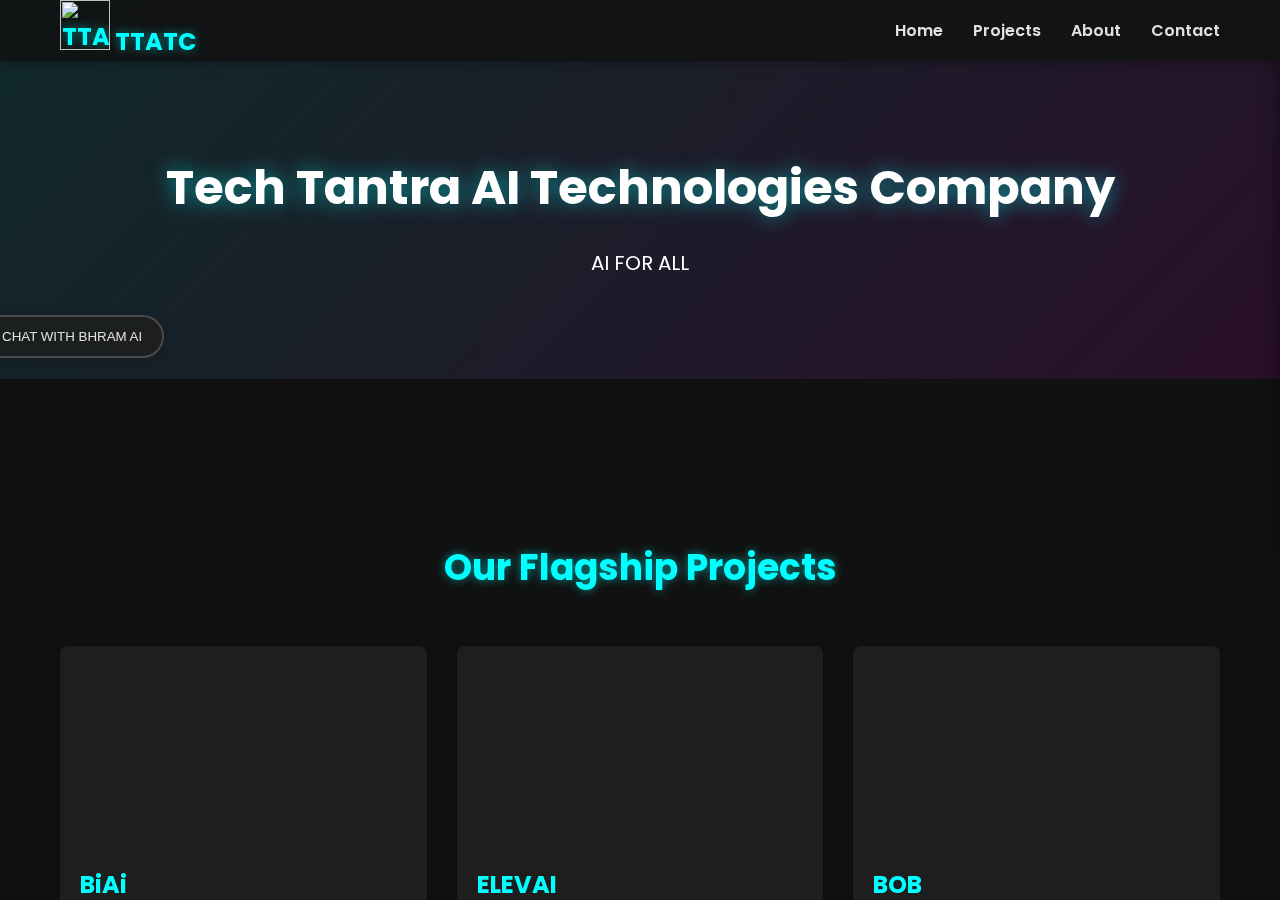
==== index.html @ 27594c72 "Update index.html" ====
<meta charset="UTF-8">
<meta name="viewport" content="width=device-width, initial-scale=1.0">
<meta name="description" content="An AI based Tech Startup Tool--Made in India">
<meta name="keywords" content="AI India, indian AI startups, AI Agents, AI resume analysis, AI resume analysis tool, ElevAI agents, AI resume analysis website, AI resume analysis app, AI resume analysis software, made in India, made in Bharat">
<link rel="icon" href="favicon.ico" type="image/x-icon">
<title>TTATC | tech tantra ai technologies company</title>
<style>
    @import url('https://fonts.googleapis.com/css2?family=Poppins:wght@300;400;600;700&display=swap');

    :root {
        --primary-color: #00ffff;
        --secondary-color: #ff00ff;
        --bg-color: #121212;
        --text-color: #e0e0e0;
        --header-bg: rgba(18, 18, 18, 0.9);
        --card-bg: #1e1e1e;
    }

    * {
        box-sizing: border-box;
        margin: 0;
        padding: 0;
    }

    body, html {
        font-family: 'Poppins', sans-serif;
        background-color: var(--bg-color);
        color: var(--text-color);
        line-height: 1.6;
        overflow-x: hidden;
        height: 100%;
    }

    .parallax-container {
        height: 100vh;
        overflow-x: hidden;
        overflow-y: auto;
        perspective: 1px;
    }

    .parallax-layer {
        position: absolute;
        top: 0;
        right: 0;
        bottom: 0;
        left: 0;
    }

    .parallax-bg {
        transform: translateZ(-1px) scale(2);
        background-image: url('https://source.unsplash.com/random/1920x1080?technology,dark');
        background-size: cover;
        background-position: center;
        z-index: -1;
    }

    .content {
        transform: translateZ(0);
        position: relative;
        background-color: rgba(18, 18, 18, 0.8);
        box-shadow: 0 0 20px rgba(0, 0, 0, 0.5);
    }

    .container {
        max-width: 1200px;
        margin: 0 auto;
        padding: 0 20px;
    }

    header {
        background-color: var(--header-bg);
        box-shadow: 0 2px 10px rgba(0, 0, 0, 0.3);
        position: fixed;
        width: 100%;
        z-index: 1000;
    }

    nav {
        display: flex;
        justify-content: space-between;
        align-items: center;
        padding: 20px 0;
    }

    .logo {
        font-size: 24px;
        font-weight: 700;
        color: var(--primary-color);
        text-shadow: 0 0 10px rgba(0, 255, 255, 0.5);
    }

    .nav-links {
        display: flex;
        list-style: none;
    }

    .nav-links li {
        margin-left: 30px;
    }

    .nav-links a {
        text-decoration: none;
        color: var(--text-color);
        font-weight: 600;
        transition: color 0.3s ease;
    }

    .nav-links a:hover {
        color: var(--primary-color);
        text-shadow: 0 0 10px rgba(0, 255, 255, 0.5);
    }

    .hero {
        background: linear-gradient(135deg, rgba(0, 255, 255, 0.1), rgba(255, 0, 255, 0.1));
        color: white;
        text-align: center;
        padding: 150px 0 100px;
        margin-bottom: 80px;
    }

    .hero h1 {
        font-size: 48px;
        margin-bottom: 20px;
        text-shadow: 0 0 20px rgba(0, 255, 255, 0.5);
    }

    .hero p {
        font-size: 20px;
        max-width: 600px;
        margin: 0 auto;
    }

    .projects {
        padding: 80px 0;
    }

    .projects h2 {
        text-align: center;
        font-size: 36px;
        margin-bottom: 50px;
        color: var(--primary-color);
        text-shadow: 0 0 10px rgba(0, 255, 255, 0.5);
    }

    .project-grid {
        display: grid;
        grid-template-columns: repeat(auto-fit, minmax(300px, 1fr));
        gap: 30px;
    }

    .project-card {
        background: var(--card-bg);
        border-radius: 8px;
        overflow: hidden;
        box-shadow: 0 4px 15px rgba(0, 0, 0, 0.3);
        transition: transform 0.3s ease, box-shadow 0.3s ease;
    }

    .project-card:hover {
        transform: translateY(-5px);
        box-shadow: 0 6px 20px rgba(0, 255, 255, 0.2);
    }

    .project-image {
        height: 200px;
        background-size: cover;
        background-position: center;
    }

    .project-info {
        padding: 20px;
    }

    .project-info h3 {
        font-size: 24px;
        margin-bottom: 10px;
        color: var(--primary-color);
    }

    .project-info p {
        font-size: 14px;
        color: #a0a0a0;
    }

    #project-details {
        position: fixed;
        top: 0;
        left: 0;
        width: 100%;
        height: 100%;
        background: rgba(0, 0, 0, 0.9);
        display: flex;
        align-items: center;
        justify-content: center;
        opacity: 0;
        visibility: hidden;
        transition: all 0.3s ease;
        z-index: 2000;
    }

    #project-details.active {
        opacity: 1;
        visibility: visible;
    }

    .detail-content {
        background: var(--card-bg);
        border-radius: 8px;
        padding: 40px;
        max-width: 600px;
        position: relative;
        box-shadow: 0 0 30px rgba(0, 255, 255, 0.2);
    }

    #close-details {
        position: absolute;
        top: 10px;
        right: 10px;
        background: none;
        border: none;
        font-size: 24px;
        cursor: pointer;
        color: var(--text-color);
    }

    #detail-title {
        font-size: 28px;
        margin-bottom: 20px;
        color: var(--primary-color);
        text-shadow: 0 0 10px rgba(0, 255, 255, 0.5);
    }

    #detail-description {
        font-size: 16px;
        line-height: 1.6;
    }

    @media (max-width: 768px) {
        .hero h1 {
            font-size: 36px;
        }
        .hero p {
            font-size: 18px;
        }
        .projects h2 {
            font-size: 28px;
        }
    }
    .chat-container {
        position: fixed;
        top: 6%;
        right: -50%;
        width: 50%;
        min-height: 55%;
        background-color: rgba(18, 18, 18, 0.8);
        backdrop-filter: blur(10px);
        transition: right 0.5s cubic-bezier(0.68, -0.55, 0.27, 1.55);
        display: flex;
        flex-direction: column;
        box-shadow: -5px 0 15px rgba(0,0,0,0.3);
        border-left: 2px solid #4a4a4a;
        z-index: 100;

    }
    .chat-container.open {
        right: 0;
    }
    .chat-header {
        background: rgba(30, 30, 30, 0.9);
        color: #e0e0e0;
        padding: 15px;
        display: flex;
        justify-content: space-between;
        align-items: center;
        border-bottom: 2px solid #4a4a4a;
    }
    .chat-header h2 {
        margin: 0;
        font-size: 1.5em;
        letter-spacing: 1px;
        font-weight: 300;
    }
    .chat-messages {
        flex-grow: 1;
        overflow-y: auto;
        padding: 20px;
        background: rgba(24, 24, 24, 0.6);
    }
    .chat-input {
        display: flex;
        padding: 15px;
        background-color: rgba(30, 30, 30, 0.9);
        border-top: 2px solid #4a4a4a;
    }
    .chat-input input {
        flex-grow: 1;
        padding: 12px;
        background-color: rgba(60, 60, 60, 0.6);
        border: 2px solid #4a4a4a;
        border-radius: 25px;
        font-size: 16px;
        color: #e0e0e0;
        transition: all 0.3s ease;
    }
    .chat-input input:focus {
        outline: none;
        box-shadow: 0 0 10px rgba(74, 74, 74, 0.5);
        background-color: rgba(80, 80, 80, 0.8);
    }
    .chat-input button {
        padding: 12px 25px;
        background: linear-gradient(90deg, #4a4a4a 0%, #2a2a2a 100%);
        color: #e0e0e0;
        border: none;
        border-radius: 25px;
        margin-left: 10px;
        cursor: pointer;
        transition: all 0.3s ease;
        font-weight: 400;
    }
    .chat-input button:hover {
        transform: translateY(-2px);
        box-shadow: 0 5px 15px rgba(0,0,0,0.2);
        background: linear-gradient(90deg, #5a5a5a 0%, #3a3a3a 100%);
    }
    .toggle-btn, .close-btn {
        background: rgba(30, 30, 30, 0.8);
        color: #e0e0e0;
        border: 2px solid #4a4a4a;
        padding: 12px 20px;
        cursor: pointer;
        border-radius: 25px;
        font-weight: 400;
        transition: all 0.3s ease;
        box-shadow: 0 5px 15px rgba(0,0,0,0.2);
    }
.toggle-btn {
    position: fixed;
    left: -20px;
    top: 35%; /* Adjust this value based on where you want the button vertically */

    z-index: 1000;
    transition: all 0.3s ease;
}

    .toggle-btn:hover, .close-btn:hover {
        box-shadow: 0 8px 20px rgba(0,0,0,0.3);
        background: rgba(82, 81, 81, 0.9);
    }

    .toggle-btn:hover {
    border: 2px solid transparent;
    background-clip: padding-box;
    animation: rgbBorderGlow 3s linear infinite;
}
.toggle-btn::after, .close-btn::after {
    content: '';
    position: absolute;
    top: -2px;
    left: -2px;
    right: -2px;
    bottom: -2px;

    z-index: -1;
    filter: blur(5px);
    opacity: 0;
    transition: opacity 0.3s ease;
}

.toggle-btn:hover::after, .close-btn:hover::after {
    opacity: 1;
}
.about-content, .contact-content {

            padding: 20px;
            margin-bottom: 20px;
        }
        .contact-form input, .contact-form textarea {
            width: 100%;
            padding: 10px;
            margin-bottom: 10px;
            background-color: #1e1e1e;
            border: 2px solid transparent;
        }
        .contact-form button {

            color: #222222;
            padding: 10px 15px;
            border: none;
            cursor: pointer;
            background-color: white;
        }
        .contact-form button:hover {
            background: rgb(59, 59, 59);
            color: white;
        }
@keyframes rgbBorderGlow {
    0% {
        box-shadow: 0 0 5px #ff0000, 0 0 10px #ff0000, 0 0 15px #ff0000;
    }
    33% {
        box-shadow: 0 0 5px #00ff00, 0 0 10px #00ff00, 0 0 15px #00ff00;
    }
    66% {
        box-shadow: 0 0 5px #0000ff, 0 0 10px #0000ff, 0 0 15px #0000ff;
    }
    100% {
        box-shadow: 0 0 5px #ff0000, 0 0 10px #ff0000, 0 0 15px #ff0000;
    }
}
    .message {
        background-color: rgba(40, 40, 40, 0.8);
        border-radius: 15px;
        padding: 10px 15px;
        margin-bottom: 10px;
        max-width: 80%;
        box-shadow: 0 2px 5px rgba(0,0,0,0.2);
    }
    .message.user {
        align-self: flex-end;
        background-color: rgba(74, 74, 74, 0.8);
        color: #e0e0e0;
    }
    .message.bot {
        align-self: flex-start;
        background-color: rgba(60, 60, 60, 0.8);
    }
    .info-panel {
        position: fixed;
        top: 75px;
        z-index: 99999;
        left: -300px;
        width: 250px;
        background-color: rgba(18, 18, 18, 0.8);
        backdrop-filter: blur(10px);
        padding: 20px;
        border-radius: 0 10px 10px 0;
        box-shadow: 5px 0 15px rgba(0,0,0,0.2);
        transition: left 0.5s cubic-bezier(0.68, -0.55, 0.27, 1.55);
        color: #e0e0e0;
    }
    .info-panel.open {
        left: 0;
        
    }
    .info-panel h2 {
        font-size: 1.2em;
        margin-top: 0;
        font-weight: 300;
    }
    .info-panel p {
        font-size: 0.9em;
    }
    .info-panel ul {
        padding-left: 20px;
        font-size: 0.9em;
    }
    ::-webkit-scrollbar {
        width: 8px;
    }
    ::-webkit-scrollbar-track {
        background: rgba(30, 30, 30, 0.6);
    }
    ::-webkit-scrollbar-thumb {
        background: #4a4a4a;
        border-radius: 4px;
    }
    ::-webkit-scrollbar-thumb:hover {
        background: #5a5a5a;
    }
</style>
</head>
<body>
    <header>

        <nav class="container">
            <div class="logo">
                <img src="https://i.ibb.co/ZBNCYJk/ttntra.png" alt="TTATC Logo" style="height: 50px; width: auto;">
                <span>TTATC</span>
            </div>
            <ul class="nav-links">
                <li><a href="#home">Home</a></li>
                <li><a href="#projects">Projects</a></li>
                <li><a href="#about">About</a></li>
                <li><a href="#contact">Contact</a></li>
            </ul>
        </nav>
    </header>
    <div class="chat-container" id="chatContainer">
        <div class="chat-header">
            <h2>AI Assistant</h2>
            <button class="close-btn" onclick="toggleElements()">Close</button>
        </div>
        <div class="chat-messages" id="chatMessages">
            <!-- Messages will be added here dynamically -->
        </div>
        <div class="chat-input">
            <input type="text" id="userInput" placeholder="Ask me anything...">
            <button onclick="sendMessage()">Send</button>
        </div>
    </div>

    <div class="info-panel" id="infoPanel">
        <h2>BHRAM Features</h2>
        <ul>
            <li>Language Processing</li>
            <li>To send a request direct us, start your question with "q:" (e. q: what is the price of a custom AI app for ABC Business)</li>
            <li>Brand Info</li>
            <li>Available 24/7</li>
            <li>Multi-language Support</li>
        </ul>
        <p>Ask a question to begin!</p>
    </div>
    
    <button class="toggle-btn" id="toggleBtn" onclick="toggleElements()">CHAT WITH BHRAM AI</button>
    <div class="parallax-container">
        <div class="parallax-layer parallax-bg"></div>
        <div class="parallax-layer content">


        
            <section id="home" class="hero">
                <div class="container">
                    <h1>Tech Tantra AI Technologies Company</h1>
                    <p>AI FOR ALL</p>
                </div>
            </section>

            <section id="projects" class="projects">
                <div class="container">
                    <h2>Our Flagship Projects</h2>
                    <div class="project-grid">
                        <div class="project-card" data-project="biai">
                            <div class="project-image" style="background-image: url('https://i.ibb.co/SP1WkF9/biai.png')"></div>
                            <div class="project-info">
                                <h3>BiAi</h3>
                                <p>Revolutionary AI resume analyzer</p>
                            </div>
                        </div>
                        <div class="project-card" data-project="ai">
                            <div class="project-image" style="background-image: url('https://i.ibb.co/kqQ558W/elev.png')"></div>
                            <div class="project-info">
                                <h3>ELEVAI</h3>
                                <p>Advanced AI agents for complex problem-solving</p>
                            </div>
                        </div>
                        <div class="project-card" data-project="bob">
                            <div class="project-image" style="background-image: url('https://i.ibb.co/mDf3fFy/bob.png')"></div>
                            <div class="project-info">
                                <h3>BOB</h3>
                                <p>Cutting-edge ai bot building platform. no code, no node</p>
                            </div>
                        </div>
                    </div>
                </div>
            </section>


    <div id="project-details">
        <div class="detail-content">
            <button id="close-details">&times;</button>
            <h2 id="detail-title"></h2>
            <p id="detail-description"></p>
        </div>
    </div>
    <section id="About">
                <div class="about-content" style="width: 80%;
        margin: auto;
        overflow: hidden;
        padding: 20px;
    ">
            <h1>About Us</h1>
            <p>Welcome to Tech Tantra AI Technologies Company. We are dedicated to Bring AI for humanity and for every possible Industries.</p>
            <p>Founded in Aug-2023, right now, team of 1 professionals works tirelessly to research and develop cutting edge AI solutions. </p>
            <p>Our core values include:</p>
            <ul>
                <li>Keep our customers happy and satisfied.</li>
                <li>Value our customers feedback and money.</li>
                <li>No ThirdParty API Interference. For Privacy and Security.</li>
                <li>easy to use and full unlocked potential of AI Solutions.</li>
            </ul>
        </div>
    </section>

    <section id="Contact">
    <section id="Contact">
        <div class="contact-content" style="width: 80%;
        margin: auto;
        overflow: hidden;
        padding: 20px;
    ">
            <h1>Contact Us</h1>
            <p>We'd love to hear from you. Please use the form below to get in touch.</p>
            <div class="contact-info">
                <p>Email: we@techtantra.tech</p>
                <p>Phone: (+91) 90738-88611</p>
                <p>Address: 290 Dum Dum Park, Kolkata, WestBengal, 700055</p>
            </div>
        </div>
    </section>
</div>
</div>
<script>
    const projectDetails = {
        biai: {
            title: "BIAI",
            description: "The BIAI is an advanced artificial intelligence system designed to analyze user CV(resume) and extract relevant information for a job posting. The BIAI is train by own using realtime resumes and realtime job postings from the Internet (google). It then uses the extracted data to train a neural network that can recognize patterns in user input and generate an optimal solution based on the given constraints."
        },
        ai: {
            title: "ELEVAI",
            description: "ELEVAI is our advanced artificial intelligence system designed to automate the most complex problems facing humanity. By mimicking the neural networks of the human brain, this AI can process vast amounts of data, recognize intricate patterns, and generate innovative solutions across various domains, from climate change mitigation to optimizing global supply chains. (UNDER DEVELOPEMENT)"
        },
        bob: {
            title: "BOB Platform",
            description: "The BOB Platform where businesses or individuals can build own custom data given LLM chat bot and can deploy it on there Site or can use for own internal usage. (UNDER PROTOTYPE)"
        }
    };

    const projectDetailsElement = document.getElementById('project-details');
    const detailTitle = document.getElementById('detail-title');
    const detailDescription = document.getElementById('detail-description');
    const closeButton = document.getElementById('close-details');

    document.querySelectorAll('.project-card').forEach(project => {
        project.addEventListener('click', () => {
            const projectType = project.getAttribute('data-project');
            const details = projectDetails[projectType];
            detailTitle.textContent = details.title;
            detailDescription.textContent = details.description;
            projectDetailsElement.classList.add('active');
        });
    });

    closeButton.addEventListener('click', () => {
        projectDetailsElement.classList.remove('active');
    });

    document.addEventListener('click', (event) => {
        if (projectDetailsElement.classList.contains('active') && !event.target.closest('.detail-content') && !event.target.closest('.project-card')) {
            projectDetailsElement.classList.remove('active');
        }
    });

    // Smooth scrolling for navigation links
    document.querySelectorAll('a[href^="#"]').forEach(anchor => {
        anchor.addEventListener('click', function (e) {
            e.preventDefault();
            document.querySelector(this.getAttribute('href')).scrollIntoView({
                behavior: 'smooth'
            });
        });
    });

    // Intersection Observer for fade-in effect
    const observer = new IntersectionObserver((entries) => {
        entries.forEach(entry => {
            if (entry.isIntersecting) {
                entry.target.style.opacity = 1;
                entry.target.style.transform = 'translateY(0)';
            }
        });
    }, { threshold: 0.1 });

    document.querySelectorAll('.project-card').forEach(card => {
        card.style.opacity = 0;
        card.style.transform = 'translateY(20px)';
        card.style.transition = 'opacity 0.5s, transform 0.5s';
        observer.observe(card);
    });

    // Parallax effect
    window.addEventListener('scroll', () => {
        const parallaxBg = document.querySelector('.parallax-bg');
        const scrollPosition = window.pageYOffset;
        parallaxBg.style.transform = `translateY(${scrollPosition * 0.5}px)`;
    });
</script>
<script>
    async function sendMessage() {
        const userInput = document.getElementById('userInput');
        const message = userInput.value.trim();
        if (message) {
            addMessage('You', message, 'user');
            userInput.value = '';

            let userId = localStorage.getItem('user_id');
            if (!userId) {
                userId = uuidv4();
                localStorage.setItem('user_id', userId);
            }

            try {
                const response = await fetch('https://clean-rodent-stable.ngrok-free.app/ask', {
                    method: 'POST',
                    headers: {
                        'Content-Type': 'application/json',
                    },
                    body: JSON.stringify({
                        question: message,
                        user_id: userId,
                    }),
                });

                const data = await response.json();
                const botResponse = data.answer;

                addMessage('AI', botResponse, 'bot');
            } catch (error) {
                console.error('Error:', error);
                addMessage('AI', 'Sorry, there was an error processing your request.', 'bot');
            }
        }
    }

    function uuidv4() {
        return 'xxxxxxxx-xxxx-4xxx-yxxx-xxxxxxxxxxxx'.replace(/[xy]/g, function(c) {
            var r = Math.random() * 16 | 0, v = c === 'x' ? r : (r & 0x3 | 0x8);
            return v.toString(16);
        });
    }

    function addMessage(sender, text, type) {
        const messageContainer = document.createElement('div');
        messageContainer.classList.add('message', type);
        messageContainer.innerHTML = `<strong>${sender}:</strong> ${text}`;
        document.getElementById('chatMessages').appendChild(messageContainer);
        document.getElementById('chatMessages').scrollTop = document.getElementById('chatMessages').scrollHeight;
    }

    function toggleElements() {
        const chatContainer = document.getElementById('chatContainer');
        const infoPanel = document.getElementById('infoPanel');
        chatContainer.classList.toggle('open');
        infoPanel.classList.toggle('open');
    }

    document.getElementById('userInput').addEventListener('keypress', function(e) {
        if (e.key === 'Enter') {
            sendMessage();
        }
    });

    setTimeout(() => {
        addMessage('AI', "Greetings, human. I am BHRAM your AI assistant, ready to process your inquiries. How may I be of service? i can solve any query or issue or requests regarding TTATC our Brand", 'bot');
    }, 500);
</script>
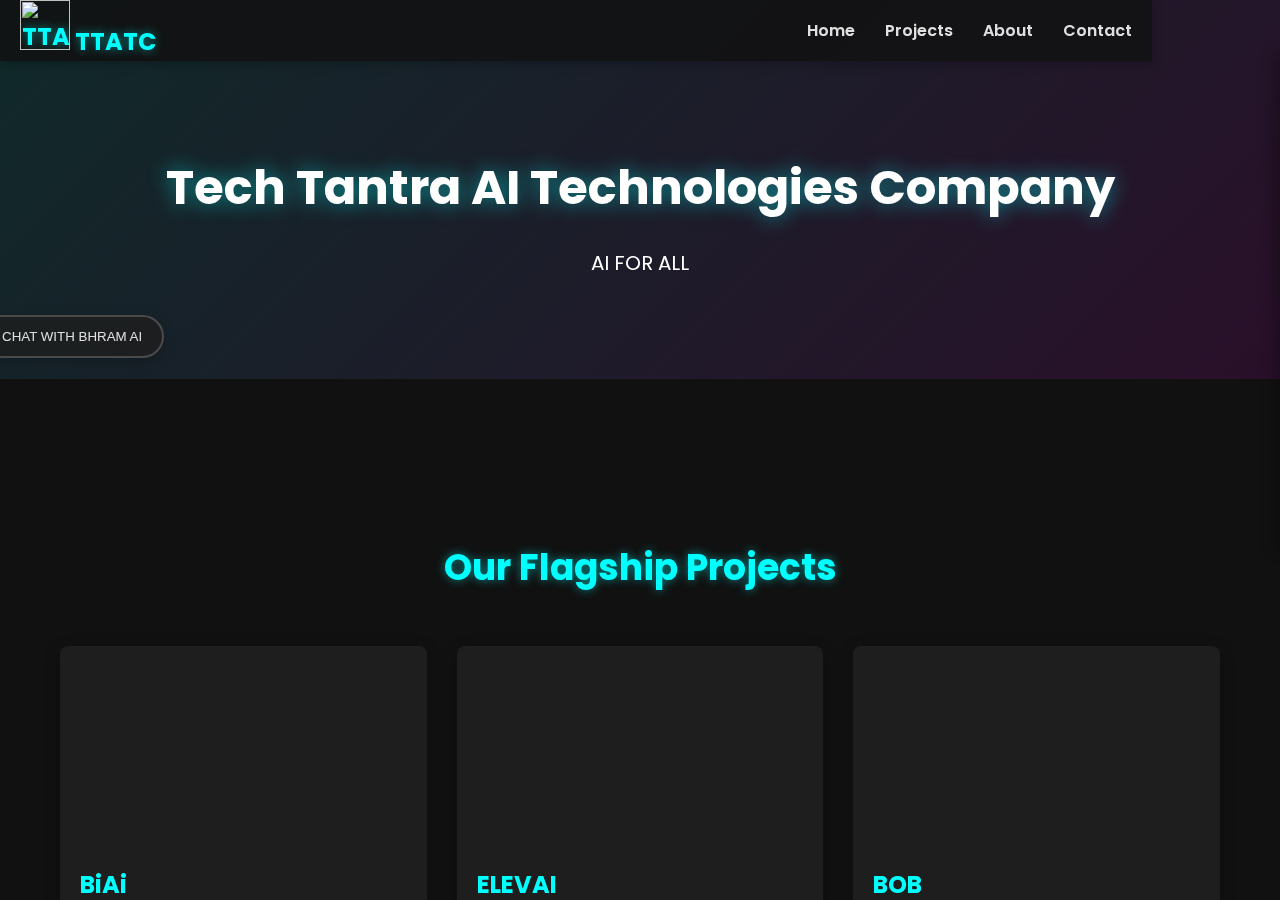
==== commit 9965f770: "Update index.html" ====
--- a/index.html
+++ b/index.html
@@ -72,7 +72,7 @@
         background-color: var(--header-bg);
         box-shadow: 0 2px 10px rgba(0, 0, 0, 0.3);
         position: fixed;
-        width: 100%;
+        width: 90%;
         z-index: 1000;
     }
 
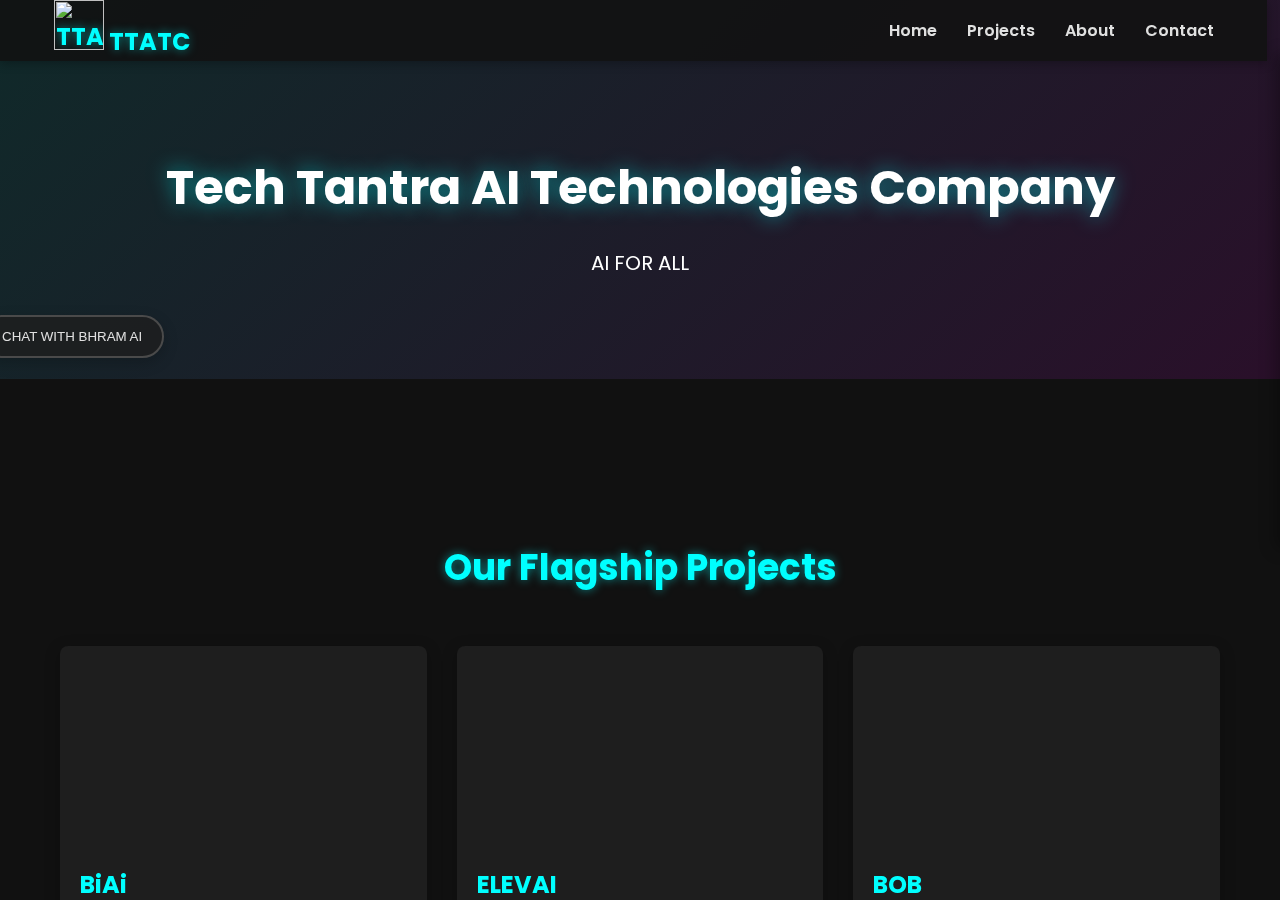
==== commit 99714c65: "Update index.html" ====
--- a/index.html
+++ b/index.html
@@ -72,7 +72,7 @@
         background-color: var(--header-bg);
         box-shadow: 0 2px 10px rgba(0, 0, 0, 0.3);
         position: fixed;
-        width: 90%;
+        width: 99%;
         z-index: 1000;
     }
 
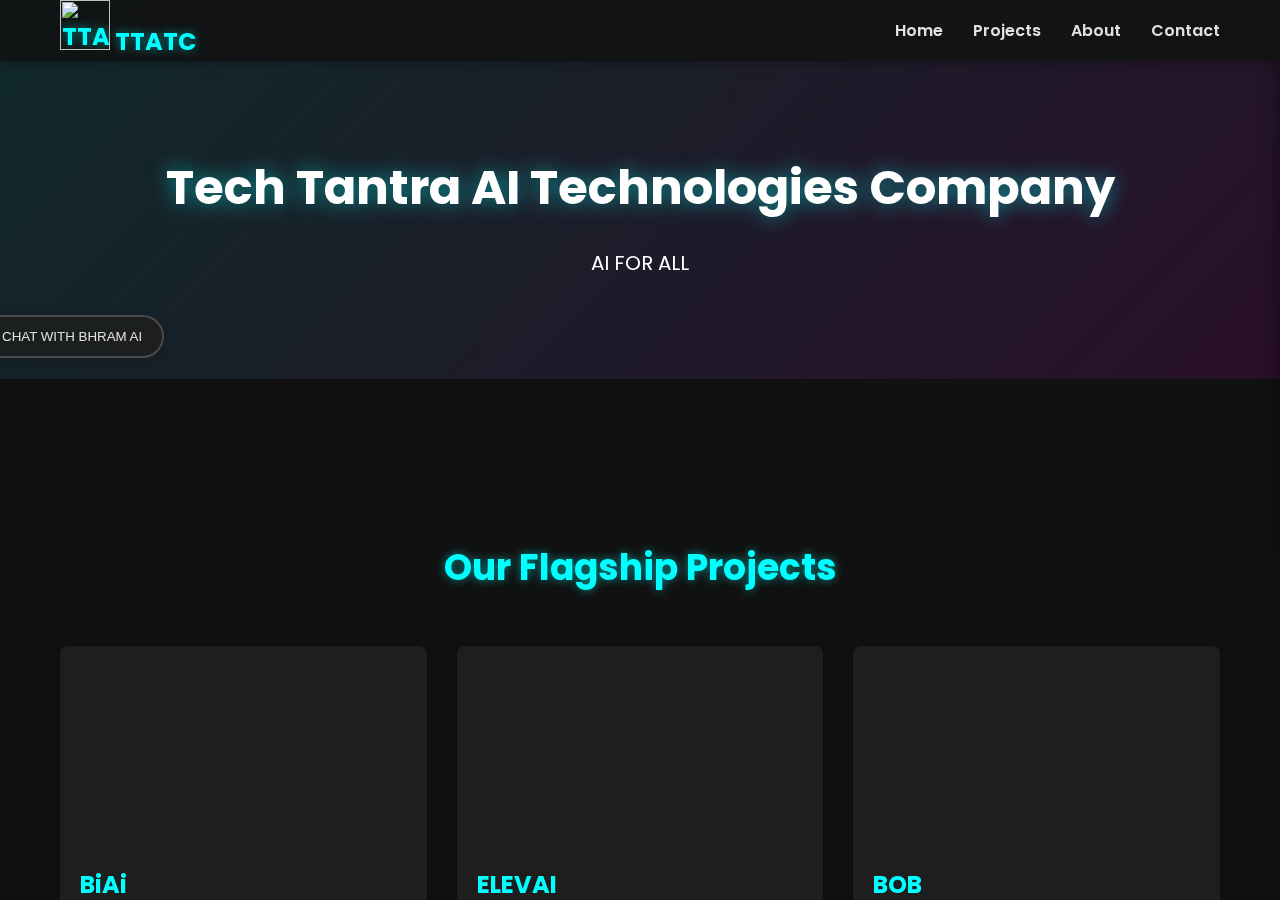
==== commit e89a8c82: "Update index.html" ====
--- a/index.html
+++ b/index.html
@@ -72,7 +72,7 @@
         background-color: var(--header-bg);
         box-shadow: 0 2px 10px rgba(0, 0, 0, 0.3);
         position: fixed;
-        width: 99%;
+        width: 100%;
         z-index: 1000;
     }
 
@@ -458,6 +458,7 @@
     }
     ::-webkit-scrollbar {
         width: 8px;
+        display: none;
     }
     ::-webkit-scrollbar-track {
         background: rgba(30, 30, 30, 0.6);
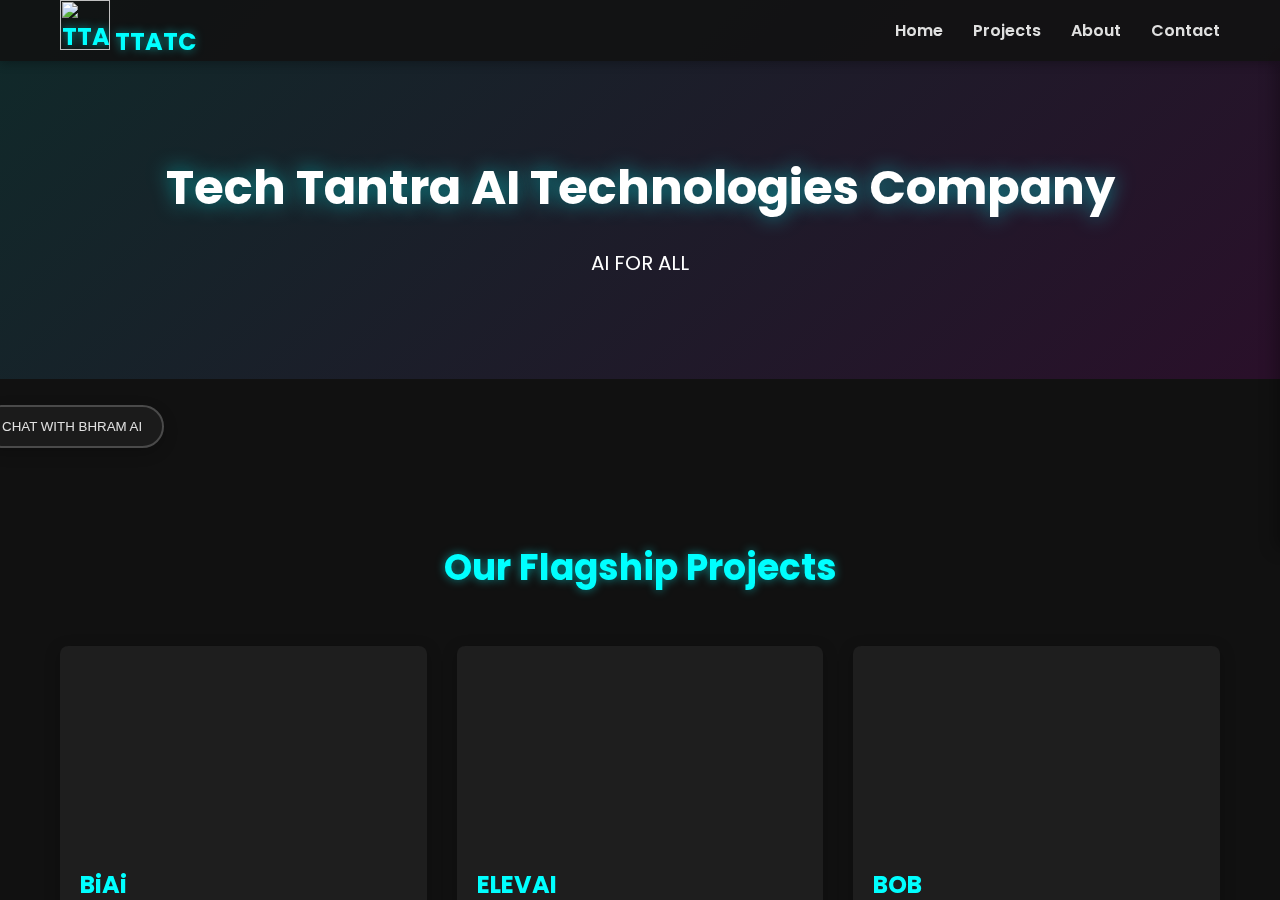
==== commit 2a3572d5: "Update index.html" ====
--- a/index.html
+++ b/index.html
@@ -1,9 +1,8 @@
 
 <meta charset="UTF-8">
-<meta name="viewport" content="width=device-width, initial-scale=1.0">
+<meta name="viewport" content="width=device-width, initial-scale=1.0, maximum-scale=1.0, user-scalable=no">
 <meta name="description" content="An AI based Tech Startup Tool--Made in India">
 <meta name="keywords" content="AI India, indian AI startups, AI Agents, AI resume analysis, AI resume analysis tool, ElevAI agents, AI resume analysis website, AI resume analysis app, AI resume analysis software, made in India, made in Bharat">
-<link rel="icon" href="favicon.ico" type="image/x-icon">
 <title>TTATC | tech tantra ai technologies company</title>
 <style>
     @import url('https://fonts.googleapis.com/css2?family=Poppins:wght@300;400;600;700&display=swap');
@@ -338,7 +337,7 @@
 .toggle-btn {
     position: fixed;
     left: -20px;
-    top: 35%; /* Adjust this value based on where you want the button vertically */
+    top: 45%; /* Adjust this value based on where you want the button vertically */
 
     z-index: 1000;
     transition: all 0.3s ease;
@@ -470,6 +469,123 @@
     ::-webkit-scrollbar-thumb:hover {
         background: #5a5a5a;
     }
+    .hamburger-menu {
+    display: none;
+    flex-direction: column;
+    cursor: pointer;
+}
+
+.hamburger-menu span {
+    width: 25px;
+    height: 3px;
+    background-color: var(--text-color);
+    margin: 3px 0;
+}
+
+@media (max-width: 768px) {
+    .hamburger-menu {
+        display: flex;
+        left: -165px;
+        position: relative;
+    }
+
+    .nav-links {
+        display: none;
+        width: 100%;
+    }
+
+    .nav-links.active {
+        display: flex;
+    }    .container {
+        padding: 0 10px;
+    }
+
+    header {
+        position: static;
+    }
+
+    nav {
+        flex-direction: column;
+        align-items: center;
+    }
+
+    .logo {
+        margin-bottom: 10px;
+    }
+
+    .nav-links {
+        flex-direction: column;
+        align-items: center;
+    }
+
+    .nav-links li {
+        margin: 10px 0;
+    }
+
+    .hero {
+        padding: 50px 0;
+    }
+
+    .hero h1 {
+        font-size: 32px;
+    }
+
+    .hero p {
+        font-size: 16px;
+    }
+
+    .projects h2 {
+        font-size: 24px;
+    }
+
+    .project-grid {
+        grid-template-columns: 1fr;
+    }
+
+    .project-card {
+        margin-bottom: 20px;
+    }
+
+    .chat-container {
+        width: 100%;
+        right: -100%;
+        top: 300px;
+    }
+
+    .chat-container.open {
+        right: 0;
+    }
+
+    .info-panel {
+        width: 100%;
+        left: -100%;
+        border-radius: 0;
+        top: 30px;
+    }
+
+    .info-panel.open {
+        left: 0;
+    }
+
+    .toggle-btn {
+        left: 10px;
+        top: auto;
+        bottom: 20px;
+        z-index: 1001;
+    }
+
+    .about-content, .contact-content {
+        width: 100%;
+        padding: 10px;
+    }
+
+    .detail-content {
+        width: 90%;
+        max-width: none;
+        padding: 20px;
+    }
+
+}
 </style>
 </head>
 <body>
@@ -479,6 +595,11 @@
             <div class="logo">
                 <img src="https://i.ibb.co/ZBNCYJk/ttntra.png" alt="TTATC Logo" style="height: 50px; width: auto;">
                 <span>TTATC</span>
+            </div>
+            <div class="hamburger-menu">
+                <span></span>
+                <span></span>
+                <span></span>
             </div>
             <ul class="nav-links">
                 <li><a href="#home">Home</a></li>
@@ -566,7 +687,7 @@
         </div>
     </div>
     <section id="About">
-                <div class="about-content" style="width: 80%;
+        <div class="about-content" style="            width: 80%;
         margin: auto;
         overflow: hidden;
         padding: 20px;
@@ -585,8 +706,7 @@
     </section>
 
     <section id="Contact">
-    <section id="Contact">
-        <div class="contact-content" style="width: 80%;
+        <div class="contact-content" style="            width: 80%;
         margin: auto;
         overflow: hidden;
         padding: 20px;
@@ -617,7 +737,9 @@
             description: "The BOB Platform where businesses or individuals can build own custom data given LLM chat bot and can deploy it on there Site or can use for own internal usage. (UNDER PROTOTYPE)"
         }
     };
-
+    document.querySelector('.hamburger-menu').addEventListener('click', function() {
+    document.querySelector('.nav-links').classList.toggle('active');
+});
     const projectDetailsElement = document.getElementById('project-details');
     const detailTitle = document.getElementById('detail-title');
     const detailDescription = document.getElementById('detail-description');
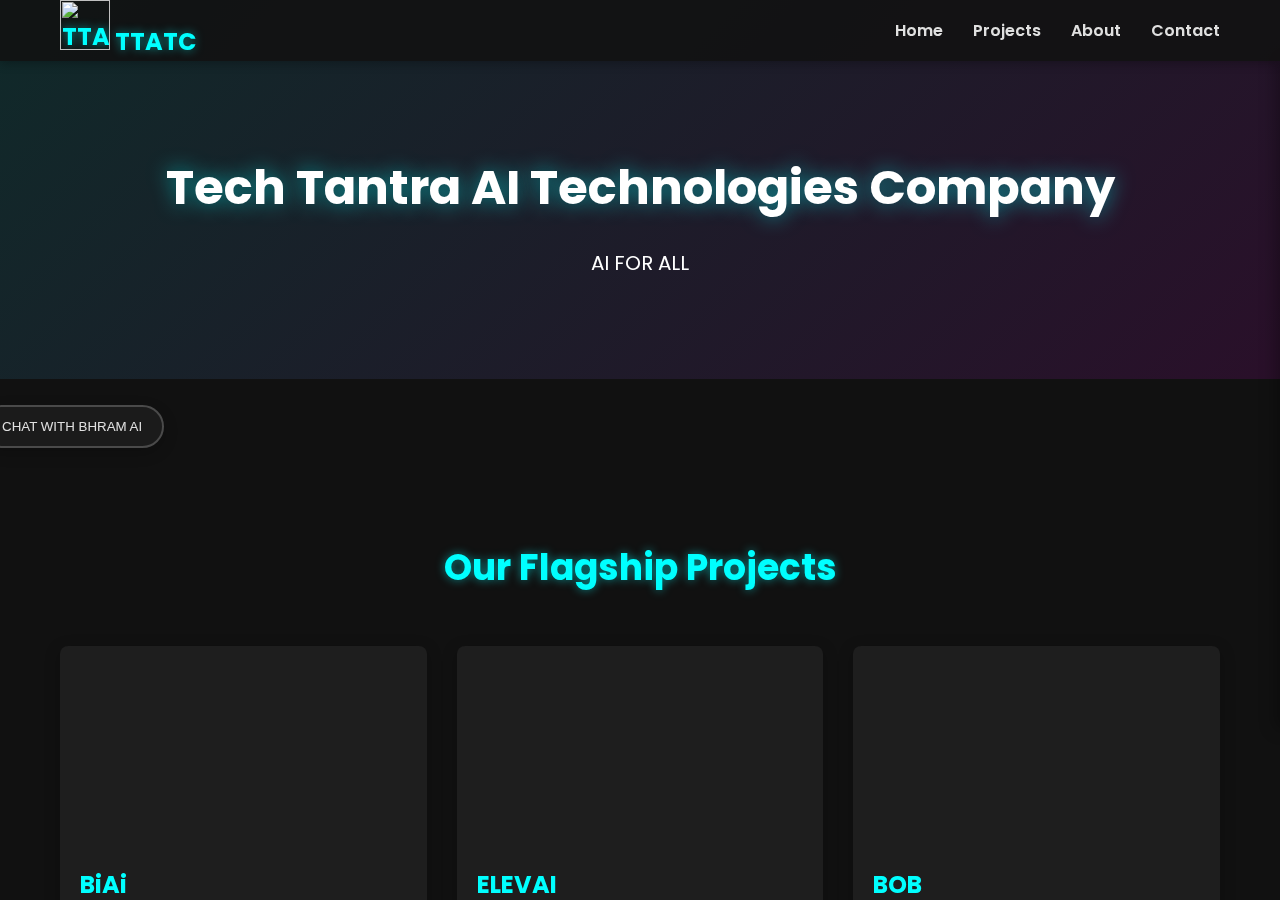
==== commit 6b4d44bc: "Update index.html" ====
--- a/index.html
+++ b/index.html
@@ -1,7 +1,7 @@
 
 <meta charset="UTF-8">
 <meta name="viewport" content="width=device-width, initial-scale=1.0, maximum-scale=1.0, user-scalable=no">
-<meta name="description" content="An AI based Tech Startup Tool--Made in India">
+<meta name="description" content="An AI based Tech Startup--Made in India">
 <meta name="keywords" content="AI India, indian AI startups, AI Agents, AI resume analysis, AI resume analysis tool, ElevAI agents, AI resume analysis website, AI resume analysis app, AI resume analysis software, made in India, made in Bharat">
 <title>TTATC | tech tantra ai technologies company</title>
 <style>
@@ -251,7 +251,7 @@
         top: 6%;
         right: -50%;
         width: 50%;
-        min-height: 55%;
+        height: 75%;
         background-color: rgba(18, 18, 18, 0.8);
         backdrop-filter: blur(10px);
         transition: right 0.5s cubic-bezier(0.68, -0.55, 0.27, 1.55);
